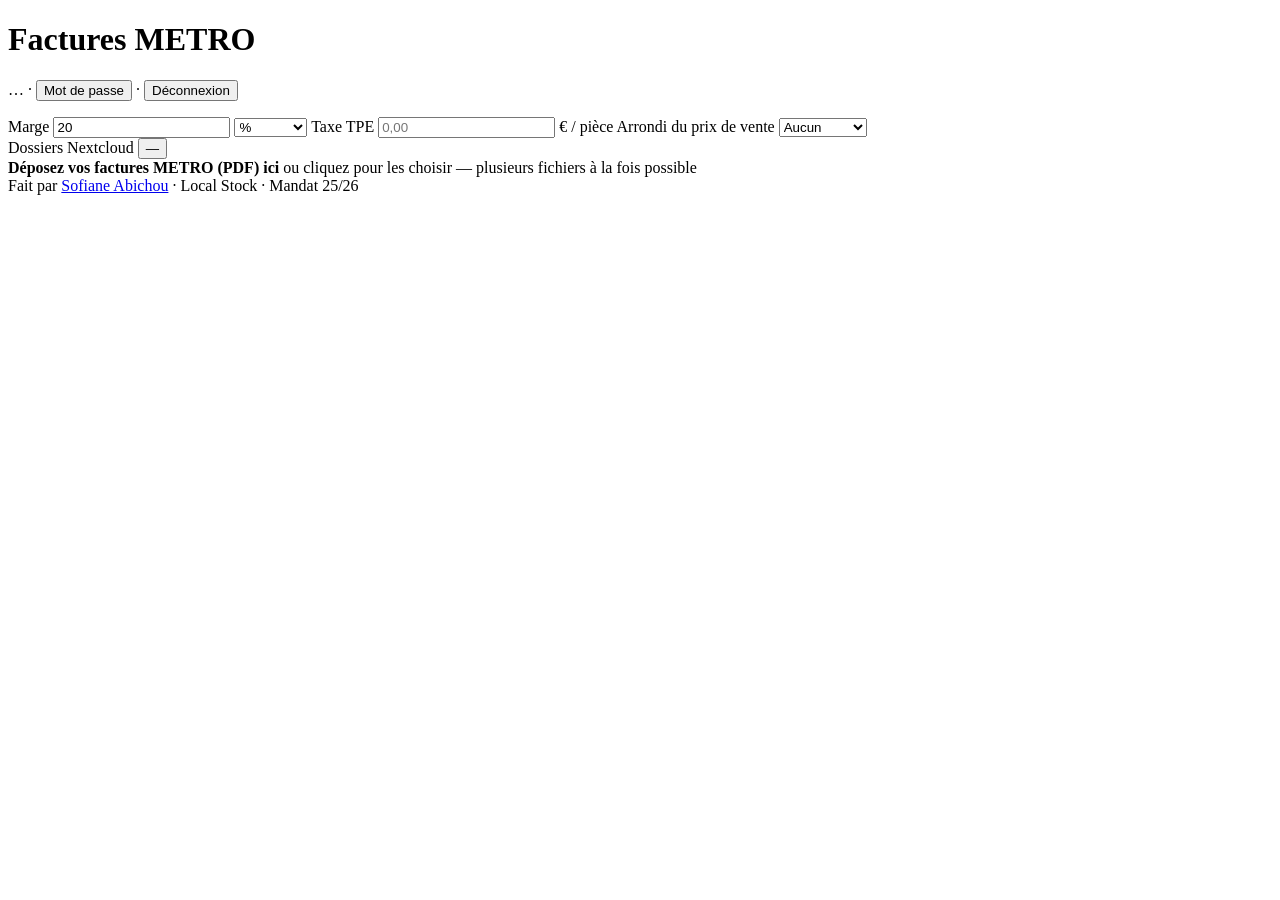
==== factures/templates/index.html @ a11bc3ec "Réorganiser le projet en paquet Python, ajouter les tests - Code dans le paquet factures/ : création" ====
<!doctype html>
<html lang="fr">
<head>
  <meta charset="utf-8">
  <meta name="viewport" content="width=device-width, initial-scale=1">
  <title>Factures METRO</title>
  <link rel="stylesheet" href="static/css/style.css">
</head>
<body>
  <header class="topbar">
    <div class="brand">
      <h1>Factures METRO</h1>
      <p class="session">
        <span id="utilisateur">…</span>
        · <button id="btn-mdp" class="lien" type="button">Mot de passe</button>
        <span id="liens-admin" hidden>· <button id="btn-comptes" class="lien" type="button">Comptes</button></span>
        · <button id="btn-deconnexion" class="lien" type="button">Déconnexion</button>
      </p>
    </div>

    <div class="controls">
      <label class="field">
        <span>Marge</span>
        <span class="inline">
          <input id="marge" type="number" step="0.5" min="0" value="20" inputmode="decimal">
          <select id="marge-type" aria-label="Type de marge">
            <option value="pct">%</option>
            <option value="eur">€ / pièce</option>
          </select>
        </span>
      </label>
      <label class="field" title="Montant fixe ajouté au prix de vente de chaque article (frais du TPE), après la marge">
        <span>Taxe TPE</span>
        <span class="inline">
          <input id="taxe" type="number" step="0.01" min="0" placeholder="0,00" inputmode="decimal">
          <span class="unite">€ / pièce</span>
        </span>
      </label>
      <label class="field">
        <span>Arrondi du prix de vente</span>
        <select id="arrondi">
          <option value="0">Aucun</option>
          <option value="0.05">0,05 € sup.</option>
          <option value="0.10">0,10 € sup.</option>
          <option value="0.50">0,50 € sup.</option>
          <option value="1">1 € sup.</option>
        </select>
      </label>
      <div class="field">
        <span>Dossiers Nextcloud</span>
        <span class="inline">
          <button id="btn-dossier" class="btn ghost" type="button" title="Choisir le dossier de chaque PDF">
            <span id="dossier-courant">—</span>
          </button>
          <button id="btn-reglages" class="btn ghost icon" type="button" title="Connexion Nextcloud (administrateurs)" aria-label="Connexion Nextcloud" hidden>⚙</button>
        </span>
      </div>
    </div>
  </header>

  <main>
    <div id="alerte" class="alerte" role="alert" hidden></div>

    <label id="dropzone" class="dropzone">
      <input id="fichiers" type="file" accept="application/pdf,.pdf" multiple hidden>
      <strong>Déposez vos factures METRO (PDF) ici</strong>
      <span>ou cliquez pour les choisir — plusieurs fichiers à la fois possible</span>
    </label>

    <div id="actions-globales" class="global-actions" hidden>
      <span id="resume-global"></span>
      <button id="btn-tout-envoyer" class="btn primary" type="button">Tout envoyer sur Nextcloud</button>
    </div>
    <datalist id="liste-conducteurs"></datalist>

    <div id="factures"></div>
  </main>

  <footer class="credit">
    Fait par <a href="https://github.com/SofianeGh" target="_blank" rel="noopener">Sofiane Abichou</a> · Local Stock · Mandat 25/26
  </footer>

  <template id="tpl-facture">
    <section class="facture">
      <div class="facture-head">
        <div>
          <h2>Facture du <span data-f="date"></span></h2>
          <p class="meta" data-f="meta"></p>
        </div>
        <div class="totaux" data-f="totaux"></div>
      </div>
      <div class="controle" data-f="controle"></div>
      <div class="facture-actions">
        <label class="nom-fichier">
          <span>Nom sur Nextcloud</span>
          <span class="inline">
            <input data-f="nom" type="text" placeholder="JJ-MM-AAAA" pattern="\d{2}-\d{2}-\d{4}" size="11">
            <span class="suffix">.pdf</span>
          </span>
        </label>
        <label class="nom-fichier">
          <span>Conducteur <abbr title="obligatoire pour envoyer">*</abbr></span>
          <input data-f="conducteur" type="text" list="liste-conducteurs" maxlength="60" placeholder="Nom du conducteur" autocomplete="off">
        </label>
        <button data-f="envoyer" class="btn primary" type="button">Envoyer sur Nextcloud</button>
        <a data-f="bilan" class="btn" href="#" target="_blank" rel="noopener" title="Toutes les informations de la facture, envoyé avec elle">Aperçu du bilan final</a>
        <a data-f="ventes" class="btn" href="#" target="_blank" rel="noopener" title="Prix de vente et résultat de la course, envoyé avec la facture">Aperçu du bilan des ventes</a>
        <button data-f="csv" class="btn" type="button">Exporter CSV</button>
        <button data-f="retirer" class="btn ghost" type="button">Retirer</button>
        <span class="statut" data-f="statut" role="status"></span>
      </div>
      <div class="table-wrap">
        <table>
          <thead>
            <tr>
              <th>Article</th>
              <th title="Seules les lignes Vente ont un prix de vente. À l'envoi, un PDF est créé pour chaque catégorie utilisée.">Catégorie</th>
              <th class="num" title="Unités facturées (colisage × quantité)">Qté</th>
              <th class="num" title="Nombre de pièces vendues séparément dans une unité (ex. pack de 10 → 10)">Pièces / u.</th>
              <th class="num">Coût HT / pièce</th>
              <th class="num">TVA</th>
              <th class="num">Coût TTC / pièce</th>
              <th class="num" title="Coût TTC + marge + taxe TPE, avec l'arrondi choisi">Prix de vente optimal</th>
              <th class="num accent" title="Le prix auquel vous vendez : pré-rempli avec le prix optimal, modifiable. ↺ revient au prix optimal.">Prix de vente</th>
              <th class="num">Total TTC</th>
            </tr>
          </thead>
          <tbody data-f="lignes"></tbody>
          <tfoot>
            <tr>
              <td colspan="9">Total des lignes TTC</td>
              <td class="num" data-f="total-ttc"></td>
            </tr>
            <!-- une ligne par catégorie utilisée, ajoutée par app.js -->
            <tr class="separe">
              <td colspan="9">Chiffre d'affaires si toute la catégorie Vente est vendue (à vos prix)</td>
              <td class="num" data-f="ca"></td>
            </tr>
            <tr>
              <td colspan="9">dont taxe TPE</td>
              <td class="num" data-f="taxes"></td>
            </tr>
            <tr class="benefice">
              <td colspan="9">Bénéfice sur les ventes (hors taxe TPE)</td>
              <td class="num" data-f="benefice"></td>
            </tr>
            <!-- affichées seulement s'il y a des cadeaux conducteur : ils sont une perte sur la course -->
            <tr class="perte-cadeau" hidden>
              <td colspan="9">Cadeau conducteur</td>
              <td class="num" data-f="cadeau"></td>
            </tr>
            <tr class="benefice" hidden>
              <td colspan="9">Bénéfice après cadeau conducteur</td>
              <td class="num" data-f="benefice-net"></td>
            </tr>
          </tfoot>
        </table>
      </div>
    </section>
  </template>

  <dialog id="dlg-reglages">
    <form id="form-reglages" method="dialog">
      <h2>Connexion Nextcloud</h2>
      <label class="field">
        <span>Adresse du serveur</span>
        <input name="nextcloud_url" type="text" placeholder="https://cloud.exemple.fr" required>
        <small>Vous pouvez aussi coller l'adresse d'un dossier ouvert dans Nextcloud : ce dossier deviendra la destination des factures.</small>
      </label>
      <label class="field">
        <span>Identifiant</span>
        <input name="nextcloud_login" type="text" autocomplete="username" required>
      </label>
      <label class="field">
        <span>Mot de passe d'application</span>
        <input name="nextcloud_password" type="password" autocomplete="current-password">
        <small>Nextcloud → Paramètres personnels → Sécurité → « Créer un nouveau mot de passe d'application ».
          Utilisez l'identifiant et le mot de passe que Nextcloud affiche à ce moment-là.</small>
      </label>
      <p class="erreur" data-f="erreur" role="alert"></p>
      <div class="dialog-actions">
        <button class="btn ghost" type="button" value="annuler" data-close>Annuler</button>
        <button class="btn primary" type="submit" value="ok">Enregistrer et tester</button>
      </div>
    </form>
  </dialog>

  <dialog id="dlg-dossier">
    <div class="dialog-body">
      <h2 data-f="titre">Dossier de destination</h2>
      <nav class="fil" data-f="fil" aria-label="Chemin"></nav>
      <ul class="liste-dossiers" data-f="liste"></ul>
      <form class="nouveau-dossier" data-f="form-nouveau">
        <input name="nom" type="text" placeholder="Nouveau sous-dossier" required>
        <button class="btn" type="submit">Créer</button>
      </form>
      <p class="erreur" data-f="erreur" role="alert"></p>
      <div class="dialog-actions">
        <button class="btn ghost" type="button" data-close>Annuler</button>
        <button class="btn primary" type="button" data-f="choisir">Choisir ce dossier</button>
      </div>
    </div>
  </dialog>

  <dialog id="dlg-destinations">
    <div class="dialog-body">
      <h2>Destinations des PDF</h2>
      <fieldset class="rangement">
        <legend>Rangement</legend>
        <label class="case">
          <input type="radio" name="rangement" value="facture">
          <span><strong>Un dossier par facture</strong>, créé dans le dossier principal et nommé
            <code>AAAA_MM_DD - total TTC</code> (ex. <code>2026_10_03 - 959,74 €</code>) :
            il contient la facture (duplicata), le bilan et tous les récapitulatifs.</span>
        </label>
        <label class="case">
          <input type="radio" name="rangement" value="type">
          <span><strong>Un dossier par type de PDF</strong>, choisi ci-dessous
            (sans dossier choisi : dossier principal ; ↺ revient au dossier principal).</span>
        </label>
      </fieldset>
      <ul class="liste-destinations" data-f="liste"></ul>
      <p class="erreur" data-f="erreur" role="alert"></p>
      <div class="dialog-actions">
        <button class="btn ghost" type="button" data-close>Fermer</button>
      </div>
    </div>
  </dialog>

  <dialog id="dlg-note">
    <form id="form-note" method="dialog">
      <h2 data-f="titre">Note</h2>
      <label class="field">
        <span>Texte imprimé en haut du PDF</span>
        <textarea name="texte" rows="5" maxlength="1000" placeholder="Ex. : courses pour la soirée d'intégration, payé par…"></textarea>
      </label>
      <div class="dialog-actions">
        <button class="btn ghost" type="button" data-f="effacer">Supprimer la note</button>
        <button class="btn ghost" type="button" data-close>Annuler</button>
        <button class="btn primary" type="submit">Enregistrer</button>
      </div>
    </form>
  </dialog>

  <dialog id="dlg-mdp">
    <form id="form-mdp" method="dialog">
      <h2>Changer mon mot de passe</h2>
      <label class="field">
        <span>Mot de passe actuel</span>
        <input name="actuel" type="password" autocomplete="current-password" required>
      </label>
      <label class="field">
        <span>Nouveau mot de passe (8 caractères minimum)</span>
        <input name="nouveau" type="password" autocomplete="new-password" minlength="8" required>
      </label>
      <label class="field">
        <span>Confirmation</span>
        <input name="confirmation" type="password" autocomplete="new-password" minlength="8" required>
      </label>
      <p class="erreur" data-f="erreur" role="alert"></p>
      <div class="dialog-actions">
        <button class="btn ghost" type="button" data-close>Annuler</button>
        <button class="btn primary" type="submit">Enregistrer</button>
      </div>
    </form>
  </dialog>

  <dialog id="dlg-comptes">
    <div class="dialog-body">
      <h2>Comptes Local Stock</h2>
      <ul class="liste-comptes" data-f="liste"></ul>
      <form class="nouveau-compte" data-f="form-nouveau">
        <h3>Nouveau compte</h3>
        <label class="field">
          <span>Identifiant</span>
          <input name="nom" type="text" autocapitalize="none" pattern="[a-zA-Z0-9][a-zA-Z0-9._\-]{1,31}" required>
        </label>
        <label class="field">
          <span>Mot de passe provisoire (8 caractères minimum)</span>
          <input name="mot_de_passe" type="password" autocomplete="new-password" minlength="8" required>
        </label>
        <label class="case">
          <input name="admin" type="checkbox">
          Administrateur (gère les comptes et la connexion Nextcloud)
        </label>
        <button class="btn primary" type="submit">Créer le compte</button>
      </form>
      <p class="erreur" data-f="erreur" role="alert"></p>
      <div class="dialog-actions">
        <button class="btn ghost" type="button" data-close>Fermer</button>
      </div>
    </div>
  </dialog>

  <script type="module" src="static/js/main.js"></script>
</body>
</html>
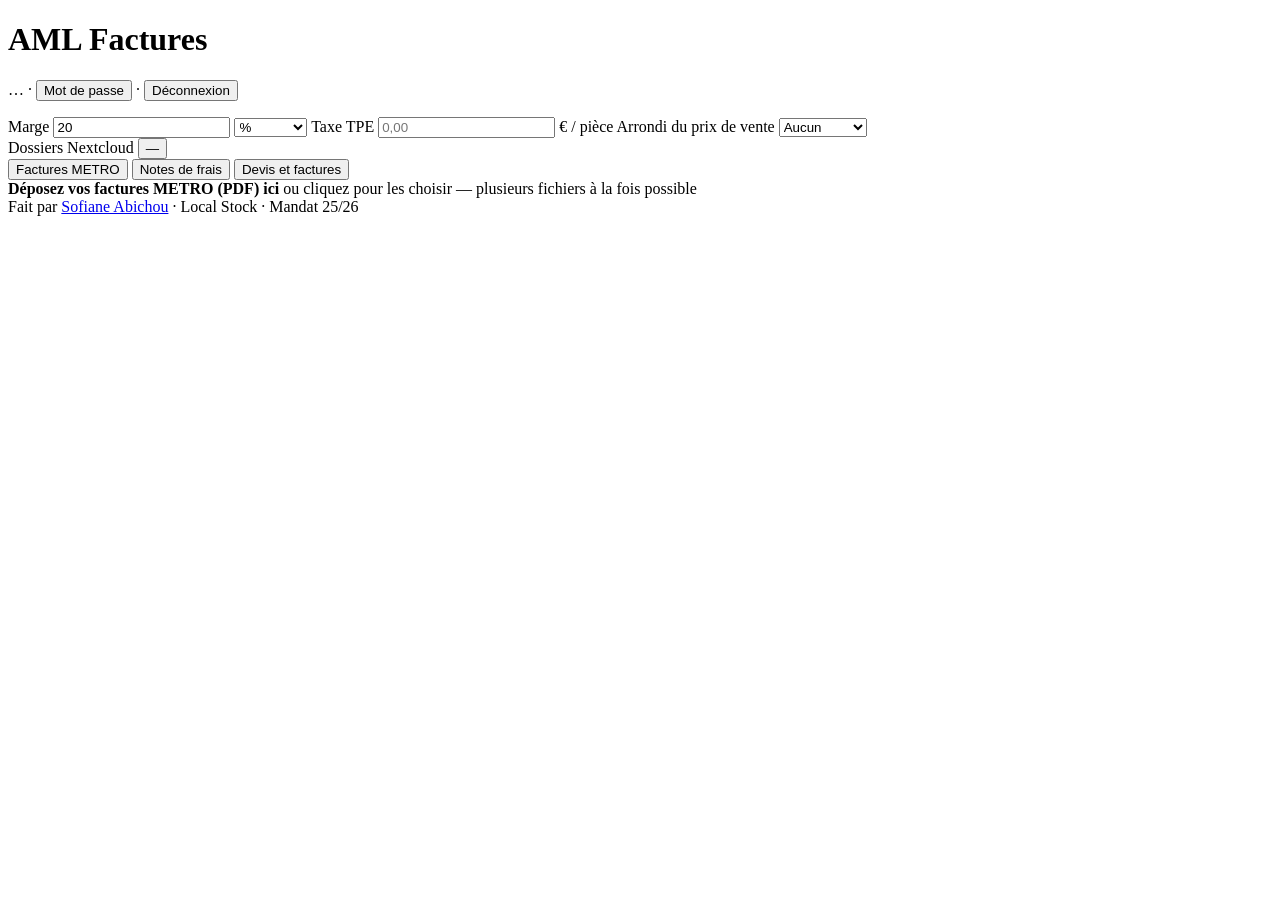
==== commit 1bba6aa2: "Onglets Notes de frais et Devis/factures, PDF au modèle de l'AML - Notes de frais : attestation sur " ====
--- a/factures/templates/index.html
+++ b/factures/templates/index.html
@@ -3,13 +3,13 @@
 <head>
   <meta charset="utf-8">
   <meta name="viewport" content="width=device-width, initial-scale=1">
-  <title>Factures METRO</title>
+  <title>AML Factures</title>
   <link rel="stylesheet" href="static/css/style.css">
 </head>
 <body>
   <header class="topbar">
     <div class="brand">
-      <h1>Factures METRO</h1>
+      <h1>AML Factures</h1>
       <p class="session">
         <span id="utilisateur">…</span>
         · <button id="btn-mdp" class="lien" type="button">Mot de passe</button>
@@ -18,7 +18,7 @@
       </p>
     </div>
 
-    <div class="controls">
+    <div class="controls" data-seulement="metro">
       <label class="field">
         <span>Marge</span>
         <span class="inline">
@@ -56,11 +56,18 @@
         </span>
       </div>
     </div>
+
+    <nav class="onglets" role="tablist" aria-label="Sections">
+      <button type="button" role="tab" data-onglet="metro" aria-selected="true">Factures METRO</button>
+      <button type="button" role="tab" data-onglet="ndf" aria-selected="false">Notes de frais</button>
+      <button type="button" role="tab" data-onglet="devis" aria-selected="false">Devis et factures</button>
+    </nav>
   </header>
 
   <main>
     <div id="alerte" class="alerte" role="alert" hidden></div>
 
+    <div class="vue" data-vue="metro" role="tabpanel">
     <label id="dropzone" class="dropzone">
       <input id="fichiers" type="file" accept="application/pdf,.pdf" multiple hidden>
       <strong>Déposez vos factures METRO (PDF) ici</strong>
@@ -74,6 +81,248 @@
     <datalist id="liste-conducteurs"></datalist>
 
     <div id="factures"></div>
+    </div>
+
+    <!-- ============================================================ notes de frais -->
+    <div class="vue" data-vue="ndf" role="tabpanel" hidden>
+      <div class="barre-vue">
+        <div>
+          <h2>Notes de frais</h2>
+          <p class="meta">Attestation sur l'honneur pour se faire rembourser une dépense payée pour l'AML, signée, avec les justificatifs en annexe.</p>
+        </div>
+        <div class="inline">
+          <button class="btn ghost" type="button" data-action="association">Infos de l'association</button>
+          <button class="btn primary" type="button" id="ndf-nouvelle">Nouvelle note de frais</button>
+        </div>
+      </div>
+
+      <section class="carte" id="ndf-editeur" hidden>
+        <form id="form-ndf" class="editeur" novalidate>
+          <div class="editeur-entete">
+            <h2 data-f="titre">Nouvelle note de frais</h2>
+            <button class="btn ghost" type="button" data-f="fermer">Fermer</button>
+          </div>
+
+          <fieldset>
+            <legend>Personne qui a payé</legend>
+            <div class="grille">
+              <label class="field"><span>Civilité</span>
+                <select name="civilite"><option value="M.">M.</option><option value="Mme">Mme</option></select></label>
+              <label class="field"><span>Prénom *</span><input name="prenom" required maxlength="60" autocomplete="off"></label>
+              <label class="field"><span>Nom *</span><input name="nom" required maxlength="60" autocomplete="off"></label>
+              <label class="field"><span>Né(e) le *</span><input name="naissance_date" type="date" required></label>
+              <label class="field large"><span>à (lieu de naissance) *</span><input name="naissance_lieu" required maxlength="120" placeholder="Lyon 7e arrondissement (69007)"></label>
+              <label class="field"><span>Qualité *</span><input name="qualite" required maxlength="60" list="ndf-qualites" placeholder="membre"></label>
+              <label class="field"><span>de l'association *</span><input name="association" required maxlength="80" placeholder="AML"></label>
+              <label class="field large"><span>Adresse *</span><input name="adresse" required maxlength="200" placeholder="12 rue des Lilas, 69007 Lyon"></label>
+            </div>
+            <datalist id="ndf-qualites">
+              <option value="membre"></option><option value="bénévole"></option><option value="trésorier"></option>
+              <option value="trésorière"></option><option value="président"></option><option value="présidente"></option>
+            </datalist>
+          </fieldset>
+
+          <fieldset>
+            <legend>Dépenses</legend>
+            <div class="grille">
+              <label class="field"><span>Dépenses (en gras) *</span><input name="nature" required maxlength="150" placeholder="8 pizzas et boissons"></label>
+              <label class="field" title="Texte entre les dépenses et l'événement : adaptez l'accord (réglées, achetés…) et l'article (de l', de la, du…)"><span>Liaison</span><input name="liaison" maxlength="80" placeholder="réglés à l'occasion de l'"></label>
+              <label class="field large"><span>Événement (en gras) *</span><input name="evenement" required maxlength="200" placeholder="soirée jeux de société de l'AML"></label>
+            </div>
+            <p class="apercu-phrase" data-f="phrase"></p>
+            <div class="table-wrap">
+              <table class="lignes">
+                <thead>
+                  <tr>
+                    <th>Fournisseur (nom, adresse)</th>
+                    <th>Date</th>
+                    <th>N° de reçu</th>
+                    <th class="num">Montant TTC</th>
+                    <th title="Photo du ticket ou PDF de la facture : une page d'annexe par image">Justificatifs</th>
+                    <th></th>
+                  </tr>
+                </thead>
+                <tbody data-f="depenses"></tbody>
+                <tfoot>
+                  <tr>
+                    <td colspan="3"><button class="lien" type="button" data-f="ajouter-depense">+ Ajouter une dépense</button></td>
+                    <td class="num" data-f="total"></td>
+                    <td colspan="2"></td>
+                  </tr>
+                </tfoot>
+              </table>
+            </div>
+          </fieldset>
+
+          <fieldset>
+            <legend>Signature et suivi</legend>
+            <div class="grille">
+              <label class="field"><span>Fait à *</span><input name="fait_a" required maxlength="60"></label>
+              <label class="field"><span>le *</span><input name="fait_le" type="date" required></label>
+              <label class="field"><span>Suivi</span>
+                <select name="statut"><option value="a_rembourser">À rembourser</option><option value="remboursee">Remboursée</option></select></label>
+            </div>
+            <div class="signature">
+              <canvas data-f="signature" width="700" height="240" aria-label="Zone de signature"></canvas>
+              <div class="inline signature-actions">
+                <button class="btn ghost" type="button" data-f="effacer-signature">Effacer</button>
+                <label class="btn ghost">Importer une image<input type="file" accept="image/png,image/jpeg" data-f="importer-signature" hidden></label>
+                <span class="sub">Signez avec la souris ou le doigt. Sans signature, le cadre reste vide pour signer à la main.</span>
+              </div>
+            </div>
+          </fieldset>
+
+          <div class="editeur-actions">
+            <button class="btn primary" type="submit">Enregistrer</button>
+            <button class="btn" type="button" data-f="pdf">Enregistrer et voir le PDF</button>
+            <span class="statut" data-f="statut" role="status"></span>
+          </div>
+        </form>
+      </section>
+
+      <section class="carte">
+        <div class="liste-entete">
+          <input id="ndf-recherche" type="search" placeholder="Rechercher (personne, événement)" aria-label="Rechercher">
+          <select id="ndf-filtre" aria-label="Filtrer">
+            <option value="">Toutes</option>
+            <option value="a_rembourser">À rembourser</option>
+            <option value="remboursee">Remboursées</option>
+          </select>
+        </div>
+        <div class="table-wrap">
+          <table class="liste">
+            <thead>
+              <tr><th>Date</th><th>Personne</th><th>Événement</th><th class="num">Montant</th><th>Suivi</th><th></th></tr>
+            </thead>
+            <tbody id="ndf-liste"></tbody>
+          </table>
+        </div>
+        <p class="vide" id="ndf-vide">Chargement…</p>
+      </section>
+    </div>
+
+    <!-- ============================================================ devis et factures -->
+    <div class="vue" data-vue="devis" role="tabpanel" hidden>
+      <div class="barre-vue">
+        <div>
+          <h2>Devis et factures</h2>
+          <p class="meta">Numérotés automatiquement ; un devis accepté se transforme en facture en un clic.</p>
+        </div>
+        <div class="inline">
+          <button class="btn ghost" type="button" data-action="association">Infos de l'association</button>
+          <button class="btn" type="button" id="devis-nouveau">Nouveau devis</button>
+          <button class="btn primary" type="button" id="facture-nouvelle">Nouvelle facture</button>
+        </div>
+      </div>
+
+      <section class="carte" id="devis-editeur" hidden>
+        <form id="form-devis" class="editeur" novalidate>
+          <div class="editeur-entete">
+            <h2 data-f="titre">Nouveau devis</h2>
+            <button class="btn ghost" type="button" data-f="fermer">Fermer</button>
+          </div>
+          <p class="sub" data-f="source" hidden></p>
+
+          <fieldset>
+            <legend>Document</legend>
+            <div class="grille">
+              <label class="field"><span>Numéro *</span><input name="numero" required maxlength="40" class="mono" autocomplete="off"></label>
+              <label class="field"><span>Date *</span><input name="date" type="date" required></label>
+              <label class="field" data-pour="devis"><span>Valable jusqu'au</span><input name="validite" type="date"></label>
+              <label class="field" data-pour="facture"><span>Échéance</span><input name="echeance" type="date"></label>
+              <label class="field"><span>Nature</span>
+                <select name="nature">
+                  <option>Prestation de services</option>
+                  <option>Vente de marchandises</option>
+                  <option>Prestation de services et vente</option>
+                </select></label>
+              <label class="field"><span>Suivi</span><select name="statut"></select></label>
+            </div>
+          </fieldset>
+
+          <fieldset>
+            <legend>Client</legend>
+            <div class="grille">
+              <label class="field large"><span>Client déjà enregistré</span><select data-f="clients"></select></label>
+              <label class="field large"><span>Nom * (1 à 3 lignes, en gras)</span><textarea name="client_nom" rows="2" required maxlength="200" placeholder="Bureau des étudiants&#10;Association EXEMPLE'ASSO"></textarea></label>
+              <label class="field large"><span>Adresse</span><textarea name="client_adresse" rows="4" maxlength="300" placeholder="Maison des associations&#10;10 rue de l'Exemple&#10;69003 Lyon&#10;France"></textarea></label>
+              <label class="field"><span>Téléphone</span><input name="client_telephone" maxlength="40" type="tel"></label>
+              <label class="field"><span>E-mail</span><input name="client_email" maxlength="120" type="email"></label>
+            </div>
+          </fieldset>
+
+          <fieldset>
+            <legend>Prestation</legend>
+            <div class="grille">
+              <label class="field large"><span>Objet</span><input name="objet" maxlength="200" placeholder="Prestation du samedi 12 décembre 2026"></label>
+              <label class="field large"><span>Lieu</span><textarea name="lieu" rows="2" maxlength="300" placeholder="Salle polyvalente&#10;69100 Villeurbanne"></textarea></label>
+              <label class="field large"><span>Description</span><textarea name="description" rows="2" maxlength="600" placeholder="Buffet - 50 formules sandwich et 50 boissons"></textarea></label>
+            </div>
+            <div class="table-wrap">
+              <table class="lignes">
+                <thead>
+                  <tr>
+                    <th>Désignation</th>
+                    <th class="num">Prix HT</th>
+                    <th class="num">Quantité</th>
+                    <th>TVA</th>
+                    <th class="num">Total HT</th>
+                    <th class="num">Total TTC</th>
+                    <th></th>
+                  </tr>
+                </thead>
+                <tbody data-f="lignes"></tbody>
+                <tfoot>
+                  <tr>
+                    <td colspan="4"><button class="lien" type="button" data-f="ajouter-ligne">+ Ajouter une ligne</button></td>
+                    <td class="num">Total HT</td>
+                    <td class="num" data-f="total-ht"></td>
+                    <td></td>
+                  </tr>
+                  <tr><td colspan="5" class="num">Total TVA</td><td class="num" data-f="total-tva"></td><td></td></tr>
+                  <tr class="benefice"><td colspan="5" class="num">Total TTC</td><td class="num" data-f="total-ttc"></td><td></td></tr>
+                </tfoot>
+              </table>
+            </div>
+          </fieldset>
+
+          <fieldset>
+            <legend>Mentions</legend>
+            <div class="grille">
+              <label class="field large" data-pour="facture"><span>Conditions de paiement</span><textarea name="conditions" rows="2" maxlength="400"></textarea></label>
+              <label class="field large"><span>Note imprimée sous les totaux (facultatif)</span><textarea name="notes" rows="2" maxlength="800"></textarea></label>
+            </div>
+          </fieldset>
+
+          <div class="editeur-actions">
+            <button class="btn primary" type="submit">Enregistrer</button>
+            <button class="btn" type="button" data-f="pdf">Enregistrer et voir le PDF</button>
+            <button class="btn" type="button" data-f="transformer" hidden>Transformer en facture</button>
+            <span class="statut" data-f="statut" role="status"></span>
+          </div>
+        </form>
+      </section>
+
+      <section class="carte">
+        <div class="liste-entete">
+          <input id="devis-recherche" type="search" placeholder="Rechercher (numéro, client, objet)" aria-label="Rechercher">
+          <select id="devis-filtre" aria-label="Filtrer">
+            <option value="">Devis et factures</option>
+            <option value="devis">Devis</option>
+            <option value="facture">Factures</option>
+          </select>
+        </div>
+        <div class="table-wrap">
+          <table class="liste">
+            <thead>
+              <tr><th>Numéro</th><th>Date</th><th>Client</th><th>Objet</th><th class="num">Total TTC</th><th>Suivi</th><th></th></tr>
+            </thead>
+            <tbody id="devis-liste"></tbody>
+          </table>
+        </div>
+        <p class="vide" id="devis-vide">Chargement…</p>
+      </section>
+    </div>
   </main>
 
   <footer class="credit">
@@ -292,6 +541,37 @@
     </div>
   </dialog>
 
+  <dialog id="dlg-association" class="large">
+    <form id="form-association" method="dialog">
+      <h2>Infos de l'association</h2>
+      <p class="sub">Imprimées sur les devis, les factures et les notes de frais. <span data-f="lecture" hidden>Seul un administrateur peut les modifier.</span></p>
+      <div class="grille">
+        <label class="field"><span>Sigle *</span><input name="sigle" required maxlength="20"></label>
+        <label class="field large"><span>Nom complet *</span><input name="nom" required maxlength="120"></label>
+        <label class="field large"><span>Adresse</span><input name="adresse" maxlength="150"></label>
+        <label class="field"><span>Code postal et ville</span><input name="ville" maxlength="80"></label>
+        <label class="field"><span>Pays</span><input name="pays" maxlength="40"></label>
+        <label class="field"><span>SIRET</span><input name="siret" maxlength="30"></label>
+        <label class="field large"><span>Mention TVA</span><input name="mention_tva" maxlength="150"></label>
+        <label class="field large"><span>Contacts (bas de page, une ligne par personne)</span><textarea name="contacts" rows="3" maxlength="400"></textarea></label>
+        <label class="field large"><span>IBAN (imprimé sur les factures)</span><input name="iban" maxlength="50" class="mono"></label>
+        <label class="field"><span>BIC</span><input name="bic" maxlength="15" class="mono"></label>
+        <label class="field"><span>Ville de signature (NDF)</span><input name="ville_signature" maxlength="60"></label>
+        <label class="field"><span>Préfixe des devis *</span><input name="prefixe_devis" required maxlength="20" class="mono"></label>
+        <label class="field"><span>Préfixe des factures *</span><input name="prefixe_facture" required maxlength="20" class="mono"></label>
+        <label class="field"><span>Validité d'un devis (jours)</span><input name="validite_jours" type="number" min="0" max="365"></label>
+        <label class="field"><span>Échéance d'une facture (jours)</span><input name="echeance_jours" type="number" min="0" max="365"></label>
+        <label class="field large"><span>Conditions de paiement (factures)</span><textarea name="conditions_facture" rows="2" maxlength="400"></textarea></label>
+        <label class="field large"><span>Mention en cas de retard (factures)</span><textarea name="mention_retard" rows="3" maxlength="500"></textarea></label>
+      </div>
+      <p class="erreur" data-f="erreur" role="alert"></p>
+      <div class="dialog-actions">
+        <button class="btn ghost" type="button" data-close>Fermer</button>
+        <button class="btn primary" type="submit" data-f="enregistrer">Enregistrer</button>
+      </div>
+    </form>
+  </dialog>
+
   <script type="module" src="static/js/main.js"></script>
 </body>
 </html>
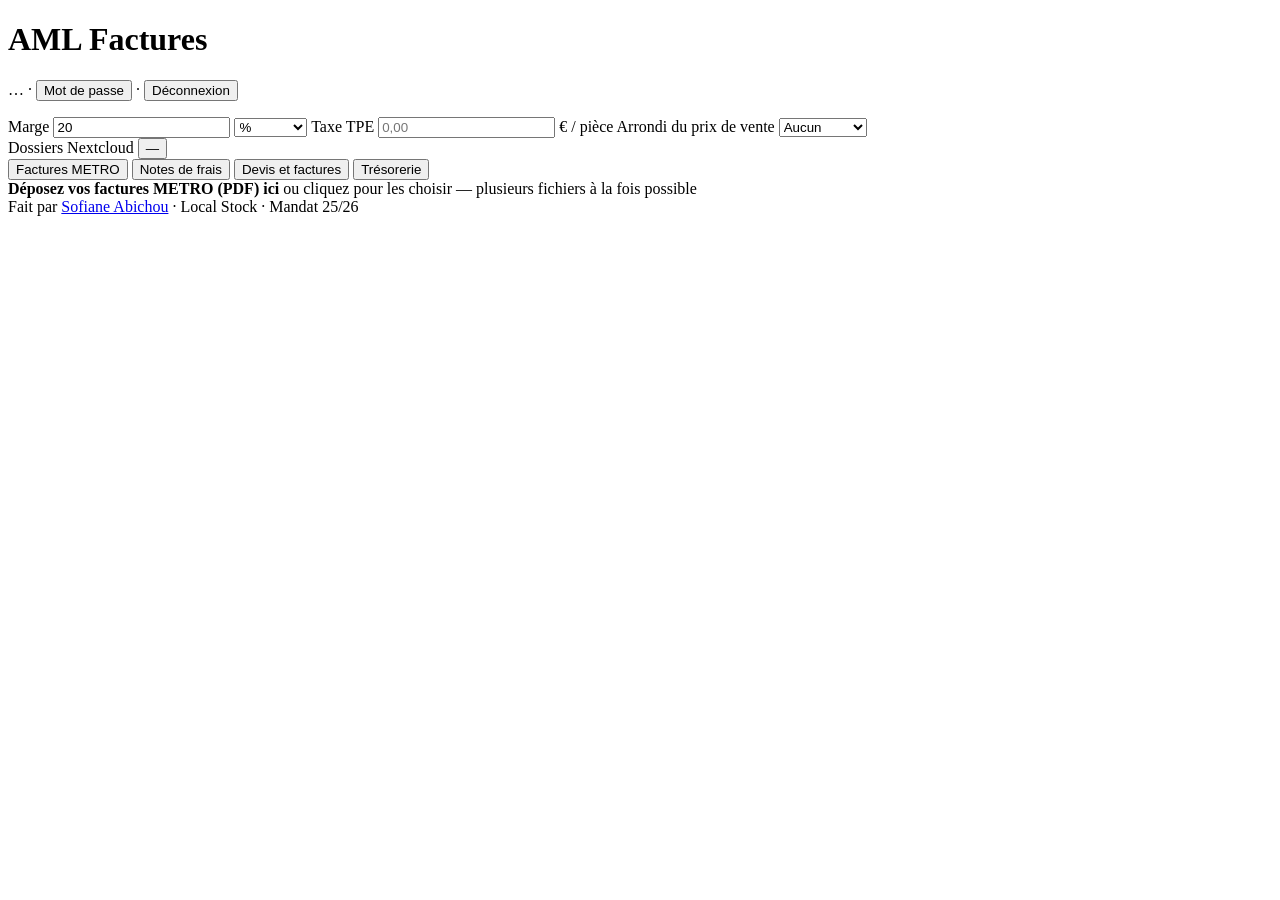
==== commit 2f1a0fbb: "Onglet Trésorerie : reprise d'AML Trésorerie dans l'application - Relevés bancaires CSV (Débit/Crédi" ====
--- a/factures/templates/index.html
+++ b/factures/templates/index.html
@@ -61,6 +61,7 @@
       <button type="button" role="tab" data-onglet="metro" aria-selected="true">Factures METRO</button>
       <button type="button" role="tab" data-onglet="ndf" aria-selected="false">Notes de frais</button>
       <button type="button" role="tab" data-onglet="devis" aria-selected="false">Devis et factures</button>
+      <button type="button" role="tab" data-onglet="treso" aria-selected="false">Trésorerie</button>
     </nav>
   </header>
 
@@ -321,6 +322,100 @@
           </table>
         </div>
         <p class="vide" id="devis-vide">Chargement…</p>
+      </section>
+    </div>
+
+    <!-- ============================================================ trésorerie -->
+    <div class="vue" data-vue="treso" role="tabpanel" hidden>
+      <div class="barre-vue">
+        <div>
+          <h2>Trésorerie</h2>
+          <p class="meta">Relevés bancaires, classement par mandat et compte de résultat. Une transaction peut recevoir une note de frais ou une facture comme justificatif.</p>
+        </div>
+        <label class="field"><span>Mandat</span><select id="treso-mandat"></select></label>
+      </div>
+
+      <nav class="sous-onglets" aria-label="Parties de la trésorerie">
+        <button type="button" data-sous="transactions" aria-selected="true">Transactions</button>
+        <button type="button" data-sous="cr" aria-selected="false">Compte de résultat</button>
+        <button type="button" data-sous="reglages" aria-selected="false">Mandats et classeurs</button>
+      </nav>
+      <div id="treso-message" class="statut" role="status"></div>
+
+      <section class="carte" data-sous-vue="transactions">
+        <div class="liste-entete">
+          <label class="btn primary">Importer un relevé CSV<input type="file" id="treso-import" accept=".csv,text/csv" hidden></label>
+          <label class="inline sub">Mois <input type="month" id="treso-mois"></label>
+          <label class="case"><input type="checkbox" id="treso-a-classer"> À classer seulement</label>
+          <span class="sub resume-liste" id="treso-resume"></span>
+        </div>
+        <div class="table-wrap">
+          <table class="liste">
+            <thead>
+              <tr><th>Date</th><th>Nature</th><th>Motif</th><th class="num">Montant</th><th></th></tr>
+            </thead>
+            <tbody id="treso-operations"></tbody>
+          </table>
+        </div>
+        <p class="vide" id="treso-vide">Chargement…</p>
+      </section>
+
+      <section class="carte" data-sous-vue="cr" hidden>
+        <div data-f="cr-vue">
+          <div class="liste-entete">
+            <a class="btn" id="treso-export-pdf" target="_blank" rel="noopener">PDF</a>
+            <a class="btn" id="treso-export-xlsx">Excel (.xlsx)</a>
+            <a class="btn" id="treso-export-csv">CSV</a>
+            <span class="sub">Cliquez sur un classeur pour voir ses transactions.</span>
+          </div>
+          <div class="table-wrap">
+            <table class="liste cr">
+              <thead>
+                <tr><th>Catégorie / Classeur</th><th class="num">Charges</th><th class="num">Produits</th><th class="num">Balance</th></tr>
+              </thead>
+              <tbody id="treso-cr"></tbody>
+            </table>
+          </div>
+          <p class="sub" id="treso-controle"></p>
+        </div>
+        <div data-f="detail-vue" hidden>
+          <div class="liste-entete">
+            <button class="btn" type="button" id="treso-retour">← Retour au compte de résultat</button>
+          </div>
+          <h3 id="treso-detail-titre"></h3>
+          <p class="sub" id="treso-detail-resume"></p>
+          <div class="table-wrap">
+            <table class="liste">
+              <thead>
+                <tr><th>Date</th><th>Nature</th><th>Motif</th><th class="num">Montant</th><th>Commentaire</th><th>Justificatifs</th></tr>
+              </thead>
+              <tbody id="treso-detail"></tbody>
+            </table>
+          </div>
+        </div>
+      </section>
+
+      <section class="carte" data-sous-vue="reglages" hidden>
+        <form id="treso-form-mandat" class="editeur" novalidate>
+          <h3>Nouveau mandat</h3>
+          <div class="grille">
+            <label class="field"><span>Nom *</span><input name="nom" required maxlength="50" placeholder="2027 - 2028"></label>
+            <label class="field"><span>Début *</span><input name="debut" type="date" required></label>
+            <label class="field"><span>Fin *</span><input name="fin" type="date" required></label>
+          </div>
+          <label class="case"><input type="checkbox" name="copier" checked> Reprendre les classeurs du mandat sélectionné</label>
+          <div><button class="btn primary" type="submit">Créer le mandat</button></div>
+        </form>
+        <form id="treso-form-classeur" class="editeur" novalidate>
+          <h3>Ajouter un classeur au mandat sélectionné</h3>
+          <div class="grille">
+            <label class="field"><span>Catégorie *</span><select name="categorie_id" required></select></label>
+            <label class="field large"><span>Nom du classeur *</span><input name="nom" required maxlength="150" placeholder="Soirée jeux de société"></label>
+          </div>
+          <div><button class="btn" type="submit">Ajouter le classeur</button></div>
+        </form>
+        <h3 id="treso-classeurs-titre">Classeurs du mandat</h3>
+        <div id="treso-classeurs" class="classeurs"></div>
       </section>
     </div>
   </main>
@@ -541,6 +636,34 @@
     </div>
   </dialog>
 
+  <dialog id="dlg-operation" class="large">
+    <form id="form-operation" method="dialog" novalidate>
+      <h2>Modifier la transaction</h2>
+      <p class="resume-operation" data-f="resume"></p>
+      <div class="grille">
+        <label class="field large"><span>Motif</span><input name="libelle" maxlength="300"></label>
+        <label class="field"><span>Dossier (catégorie)</span><select name="categorie"></select></label>
+        <label class="field"><span>Étiquette (classeur)</span><select name="classeur_id"></select></label>
+        <label class="field large"><span>Commentaire</span><textarea name="commentaire" rows="2" maxlength="1000"></textarea></label>
+      </div>
+      <h3>Justificatifs</h3>
+      <ul class="justifs" data-f="justificatifs"></ul>
+      <div class="justif-actions">
+        <label class="btn ghost">Ajouter un fichier<input type="file" data-f="fichier" hidden></label>
+        <span class="inline joindre">
+          <select data-f="document" aria-label="Note de frais ou facture à joindre"></select>
+          <button class="btn" type="button" data-f="joindre">Joindre</button>
+        </span>
+      </div>
+      <p class="sub" data-f="aide"></p>
+      <p class="erreur" data-f="erreur" role="alert"></p>
+      <div class="dialog-actions">
+        <button class="btn ghost" type="button" data-close>Fermer</button>
+        <button class="btn primary" type="submit">Enregistrer</button>
+      </div>
+    </form>
+  </dialog>
+
   <dialog id="dlg-association" class="large">
     <form id="form-association" method="dialog">
       <h2>Infos de l'association</h2>
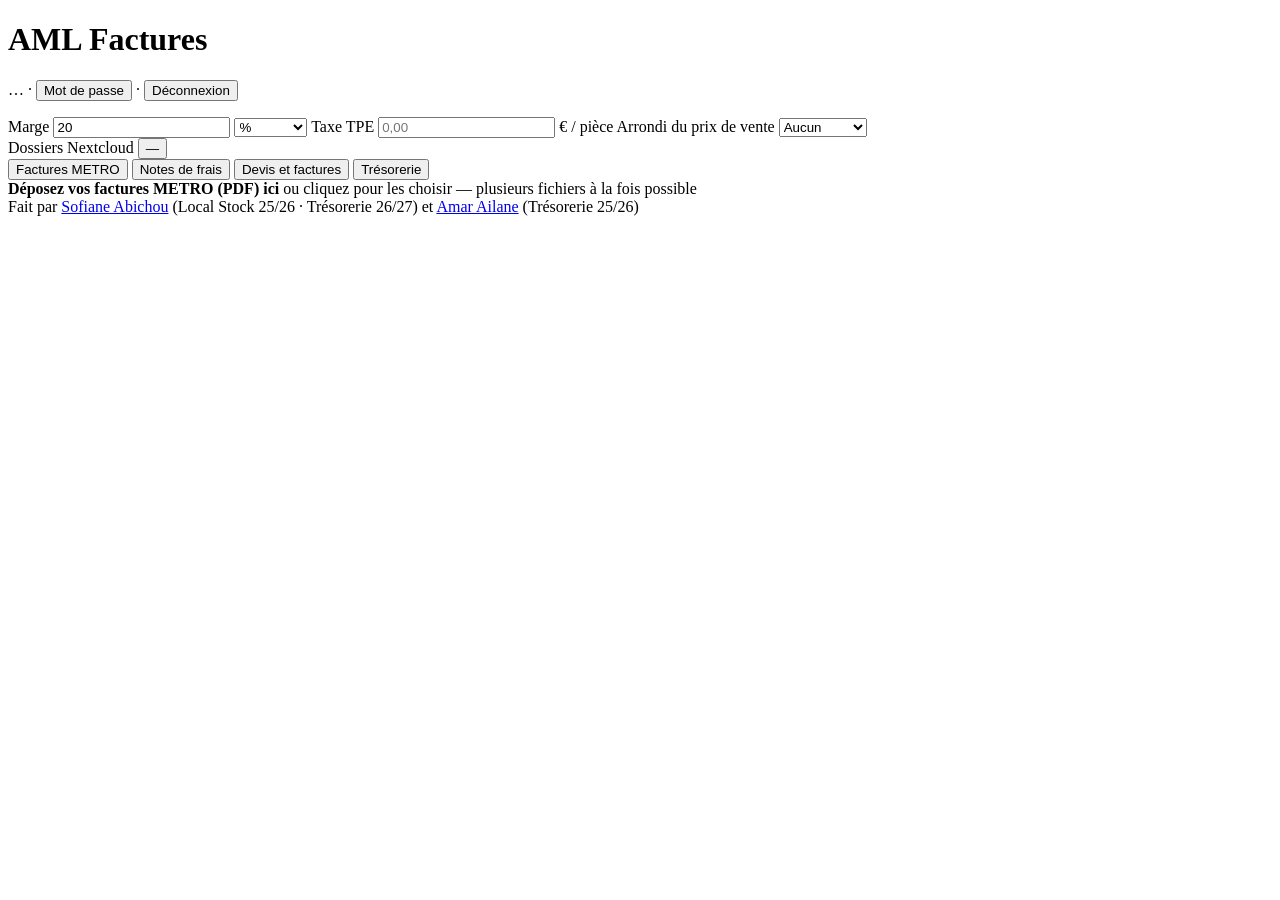
==== commit 21d9528a: "Pied de page : Sofiane Abichou et Amar Ailane, avec leurs mandats" ====
--- a/factures/templates/index.html
+++ b/factures/templates/index.html
@@ -421,7 +421,7 @@
   </main>
 
   <footer class="credit">
-    Fait par <a href="https://github.com/SofianeGh" target="_blank" rel="noopener">Sofiane Abichou</a> · Local Stock · Mandat 25/26
+    Fait par <a href="https://github.com/SofianeGh" target="_blank" rel="noopener">Sofiane Abichou</a> (Local Stock 25/26 · Trésorerie 26/27) et <a href="https://github.com/AILANE-AMAR" target="_blank" rel="noopener">Amar Ailane</a> (Trésorerie 25/26)
   </footer>
 
   <template id="tpl-facture">
